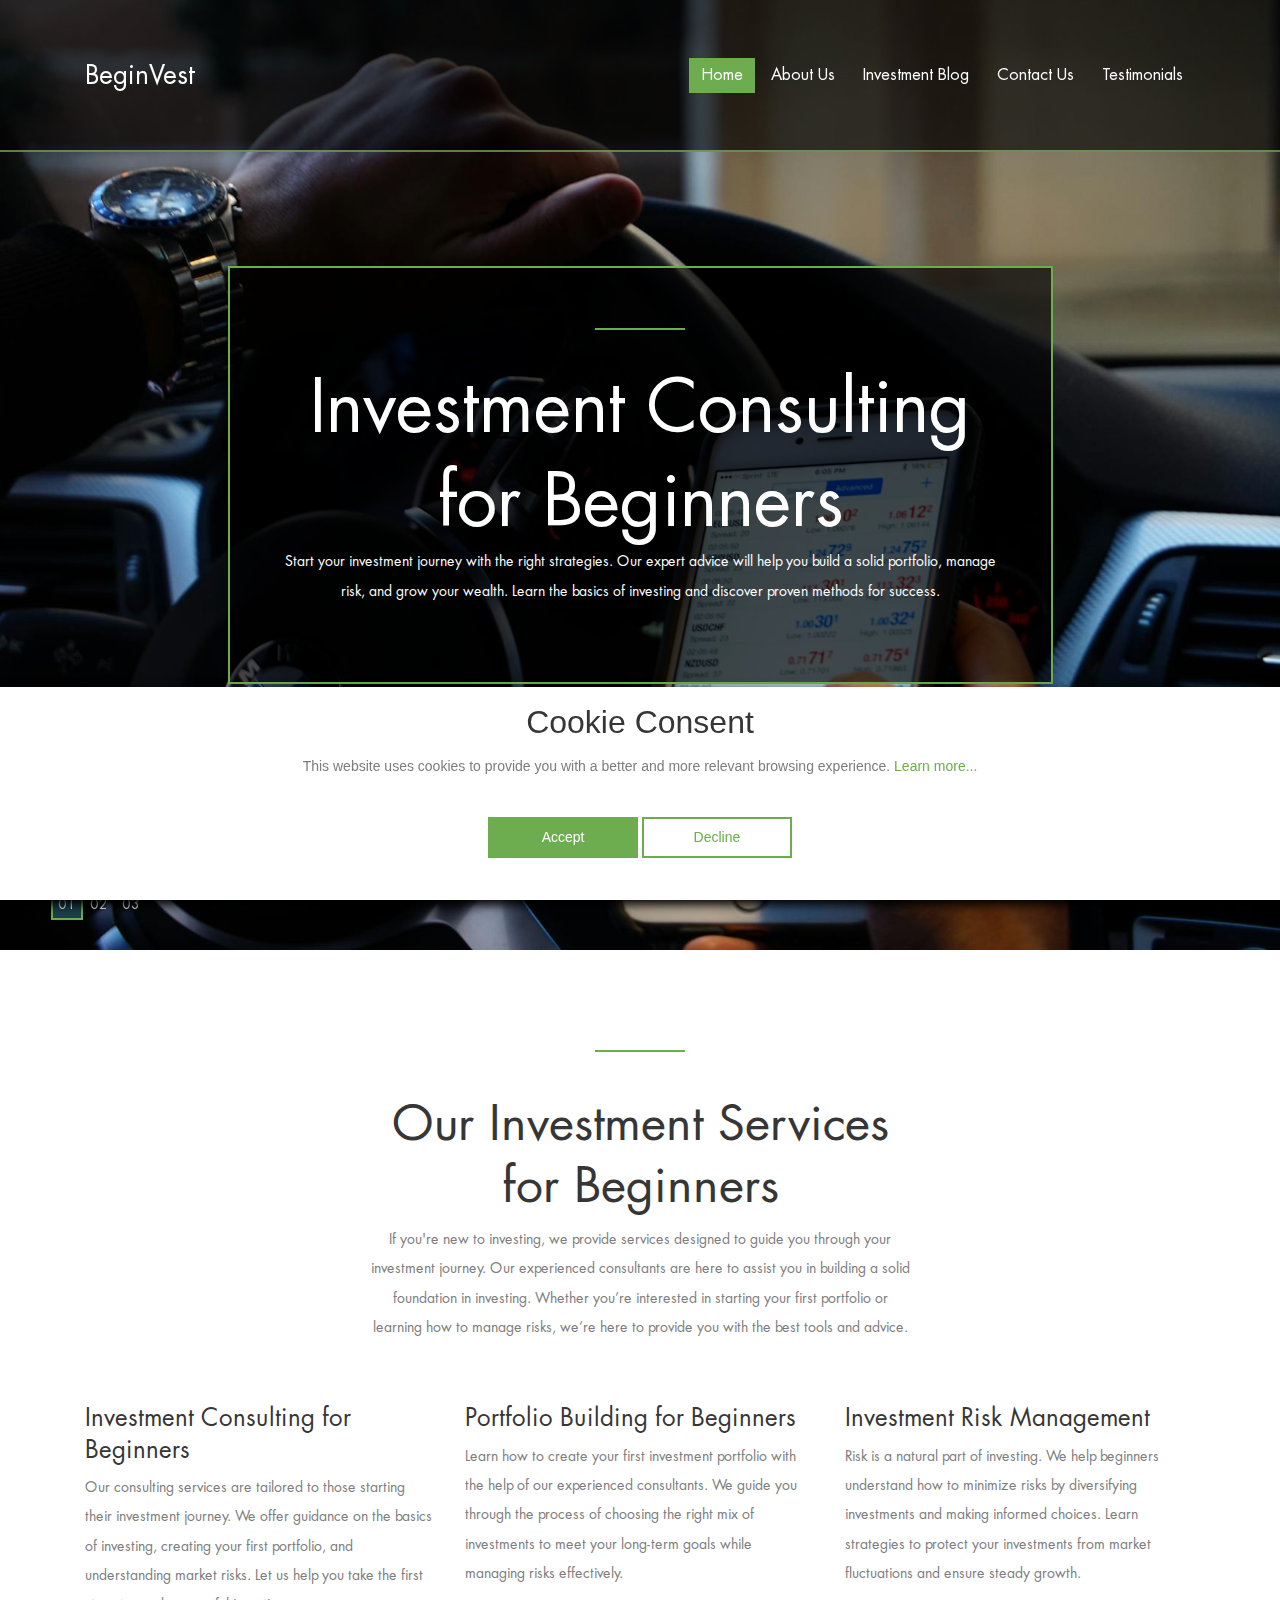
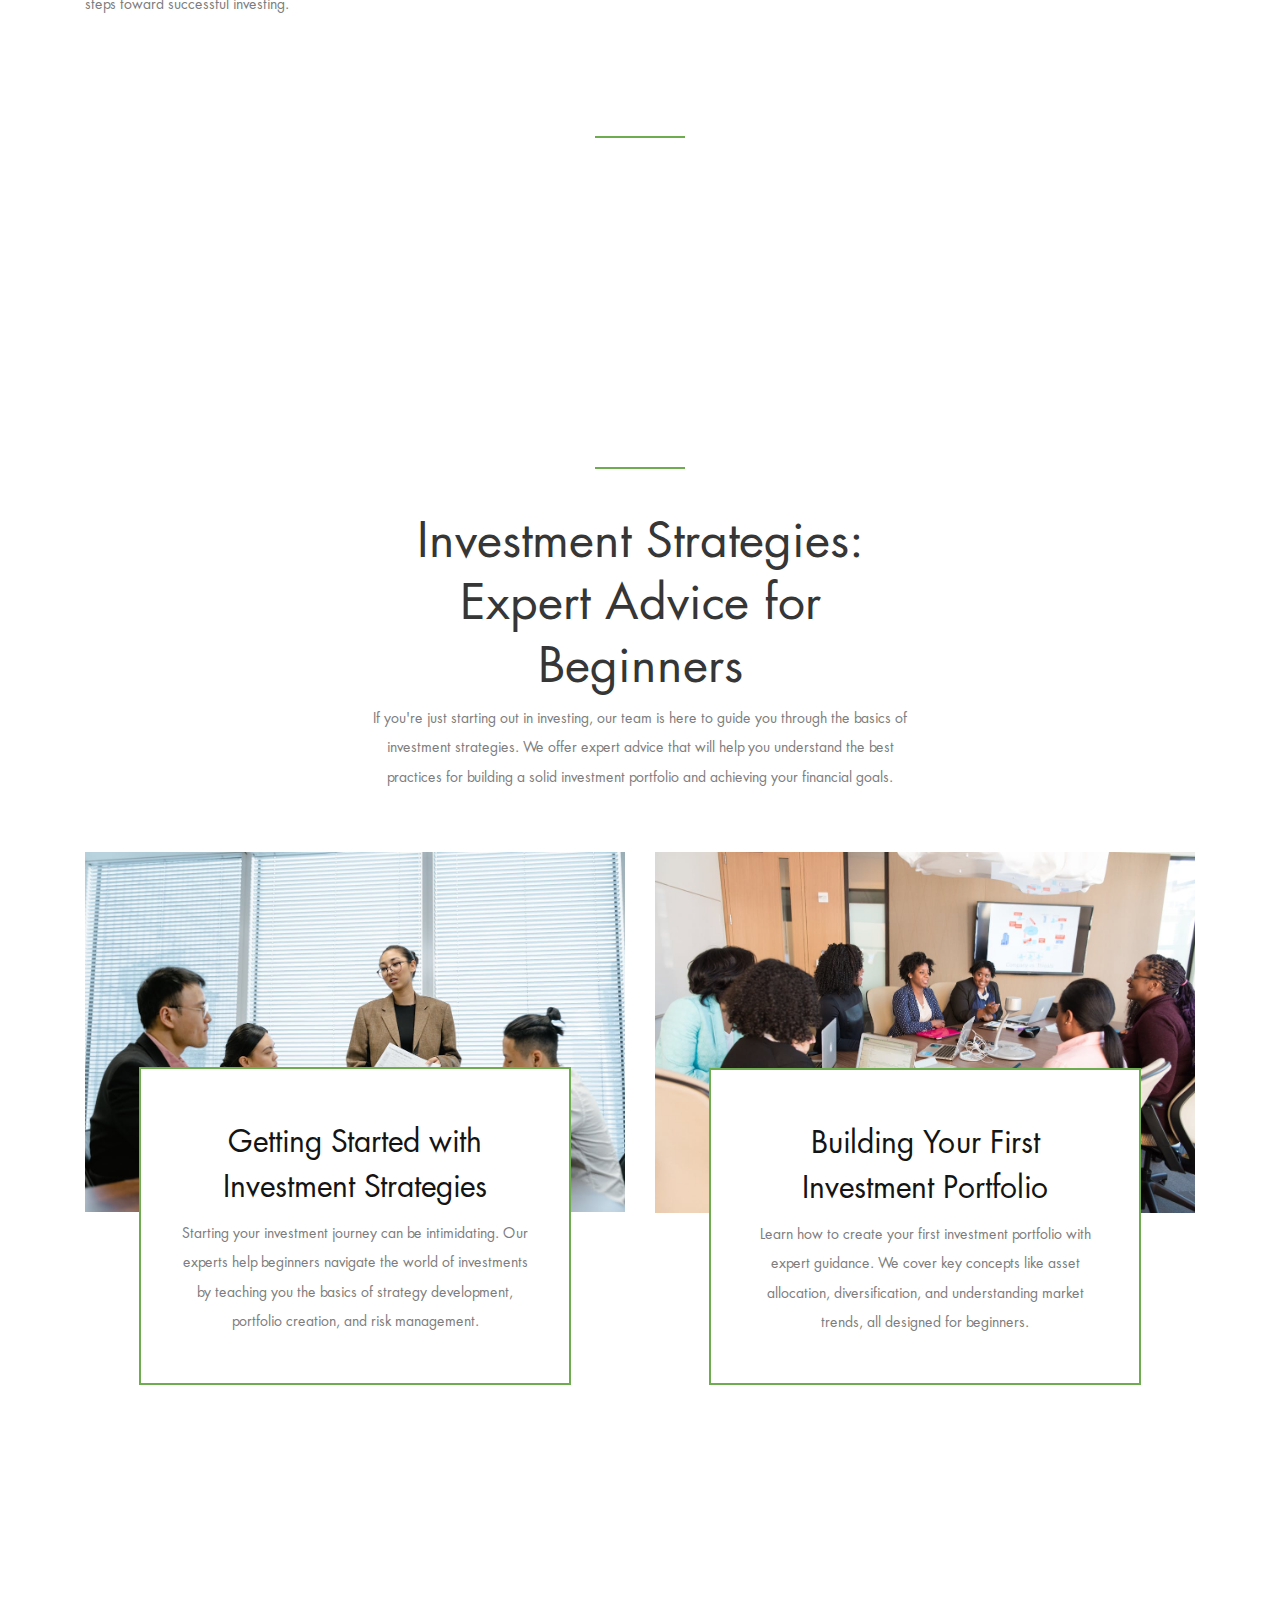
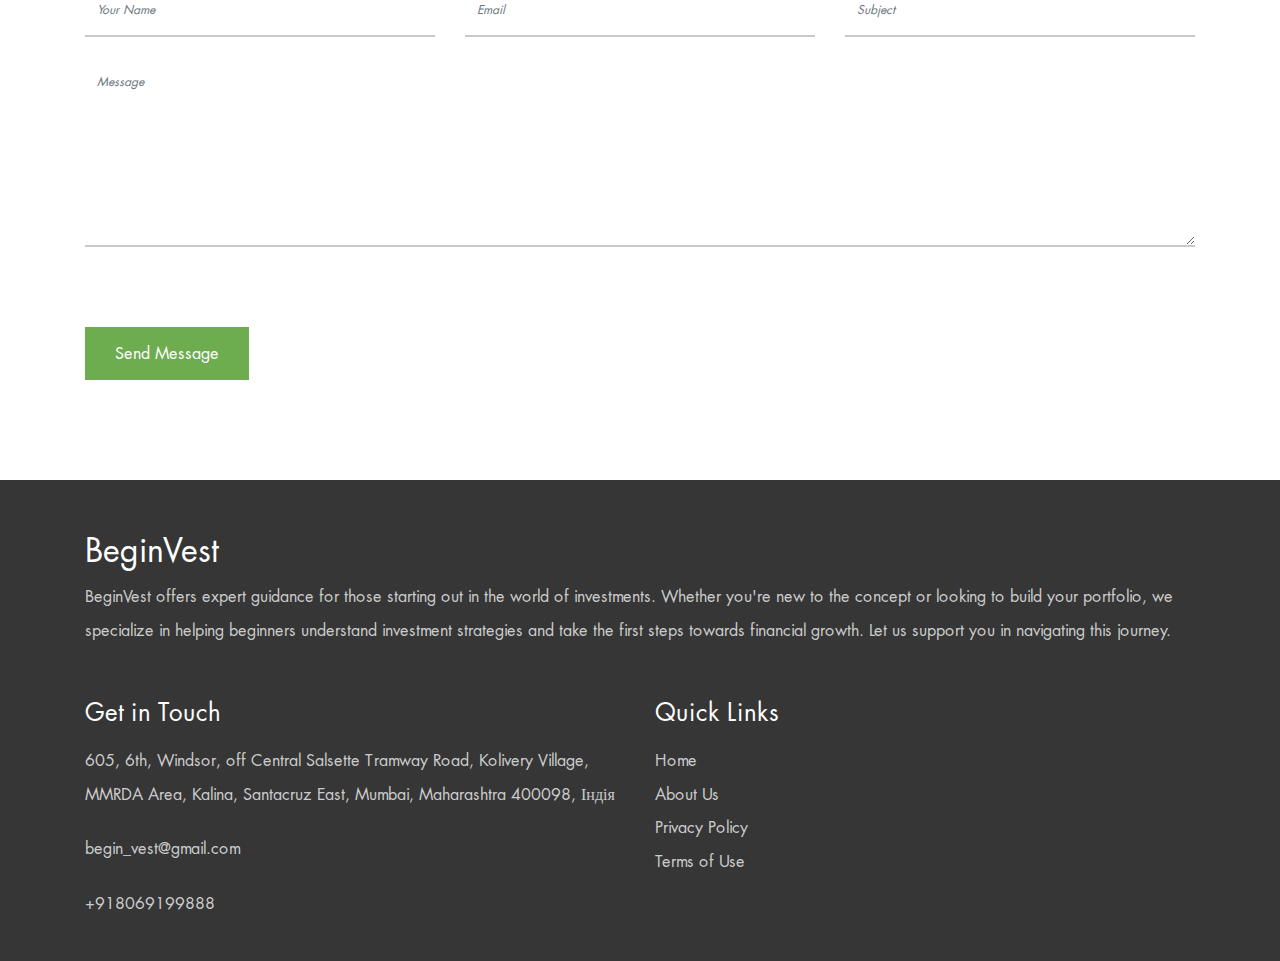
==== index.html @ 361419df "WIP" ====
<!DOCTYPE html>
<html lang="en">
    <head>
        <meta charset="UTF-8" />
        <meta name="description" content="" />
        <meta http-equiv="X-UA-Compatible" content="IE=edge" />
        <meta
            name="viewport"
            content="width=device-width, initial-scale=1, shrink-to-fit=no"
        />

        <!-- Title -->
        <title>BeginVest</title>

        <!-- Favicon -->
        <link rel="icon" href="img/core-img/favicon.ico" />

        <!-- Core Stylesheet -->
        <link rel="stylesheet" href="style.css" />
    </head>

    <body>
        <!-- Preloader -->
        <div class="preloader d-flex align-items-center justify-content-center">
            <div class="cssload-container">
                <div class="cssload-loading"><i></i><i></i><i></i><i></i></div>
            </div>
        </div>

        <!-- ##### Header Area Start ##### -->
        <header class="header-area">
            <!-- Navbar Area -->
            <div class="palatin-main-menu">
                <div class="classy-nav-container breakpoint-off">
                    <div class="container">
                        <!-- Menu -->
                        <nav
                            class="classy-navbar justify-content-between"
                            id="palatinNav"
                        >
                            <!-- Nav brand -->
                            <a href="index.html" class="nav-brand text-white"
                                >BeginVest</a
                            >

                            <!-- Navbar Toggler -->
                            <div class="classy-navbar-toggler">
                                <span class="navbarToggler"
                                    ><span></span><span></span><span></span
                                ></span>
                            </div>

                            <!-- Menu -->
                            <div class="classy-menu">
                                <!-- close btn -->
                                <div class="classycloseIcon">
                                    <div class="cross-wrap">
                                        <span class="top"></span
                                        ><span class="bottom"></span>
                                    </div>
                                </div>

                                <!-- Nav Start -->
                                <div class="classynav">
                                    <ul>
                                        <li class="active">
                                            <a href="index.html">Home</a>
                                        </li>
                                        <li>
                                            <a href="about-us.html">About Us</a>
                                        </li>
                                        <li>
                                            <a href="services.html"
                                                >Investment Blog</a
                                            >
                                        </li>
                                        <li>
                                            <a href="contact.html"
                                                >Contact Us</a
                                            >
                                        </li>
                                        <li>
                                            <a href="testimonials.html"
                                                >Testimonials</a
                                            >
                                        </li>
                                    </ul>
                                </div>
                                <!-- Nav End -->
                            </div>
                        </nav>
                    </div>
                </div>
            </div>
        </header>
        <!-- ##### Header Area End ##### -->

        <!-- ##### Hero Area Start ##### -->
        <section class="hero-area">
            <div class="hero-slides owl-carousel">
                <!-- Single Hero Slide -->
                <div
                    class="single-hero-slide d-flex align-items-center justify-content-center"
                >
                    <!-- Slide Img -->
                    <div
                        class="slide-img bg-img"
                        style="background-image: url(img/bg-img/bg-1.jpg)"
                    ></div>
                    <div class="container">
                        <div class="row justify-content-center">
                            <div class="col-12 col-lg-9">
                                <!-- Slide Content -->
                                <div
                                    class="hero-slides-content"
                                    data-animation="fadeInUp"
                                    data-delay="100ms"
                                >
                                    <div
                                        class="line"
                                        data-animation="fadeInUp"
                                        data-delay="300ms"
                                    ></div>
                                    <h2
                                        data-animation="fadeInUp"
                                        data-delay="500ms"
                                    >
                                        Investment Consulting for Beginners
                                    </h2>
                                    <p
                                        data-animation="fadeInUp"
                                        data-delay="700ms"
                                    >
                                        Start your investment journey with the
                                        right strategies. Our expert advice will
                                        help you build a solid portfolio, manage
                                        risk, and grow your wealth. Learn the
                                        basics of investing and discover proven
                                        methods for success.
                                    </p>
                                </div>
                            </div>
                        </div>
                    </div>
                </div>

                <!-- Single Hero Slide -->
                <div
                    class="single-hero-slide d-flex align-items-center justify-content-center"
                >
                    <!-- Slide Img -->
                    <div
                        class="slide-img bg-img"
                        style="background-image: url(img/bg-img/bg-2.jpg)"
                    ></div>
                    <div class="container">
                        <div class="row justify-content-center">
                            <div class="col-12 col-lg-9">
                                <!-- Slide Content -->
                                <div
                                    class="hero-slides-content"
                                    data-animation="fadeInUp"
                                    data-delay="100ms"
                                >
                                    <div
                                        class="line"
                                        data-animation="fadeInUp"
                                        data-delay="300ms"
                                    ></div>
                                    <h2
                                        data-animation="fadeInUp"
                                        data-delay="500ms"
                                    >
                                        Portfolio Building for Beginners
                                    </h2>
                                    <p
                                        data-animation="fadeInUp"
                                        data-delay="700ms"
                                    >
                                        Learn how to create your first
                                        investment portfolio with a focus on
                                        risk management and long-term growth. We
                                        guide you through the steps to balance
                                        your assets and make smart investment
                                        choices for a secure financial future.
                                    </p>
                                </div>
                            </div>
                        </div>
                    </div>
                </div>

                <!-- Single Hero Slide -->
                <div
                    class="single-hero-slide d-flex align-items-center justify-content-center"
                >
                    <!-- Slide Img -->
                    <div
                        class="slide-img bg-img"
                        style="background-image: url(img/bg-img/bg-3.jpg)"
                    ></div>
                    <div class="container">
                        <div class="row justify-content-center">
                            <div class="col-12 col-lg-9">
                                <!-- Slide Content -->
                                <div
                                    class="hero-slides-content"
                                    data-animation="fadeInUp"
                                    data-delay="100ms"
                                >
                                    <div
                                        class="line"
                                        data-animation="fadeInUp"
                                        data-delay="300ms"
                                    ></div>
                                    <h2
                                        data-animation="fadeInUp"
                                        data-delay="500ms"
                                    >
                                        Introduction to Risk Management in
                                        Investments
                                    </h2>
                                    <p
                                        data-animation="fadeInUp"
                                        data-delay="700ms"
                                    >
                                        Understanding and managing risk is
                                        crucial for any beginner investor. In
                                        this section, we explore the most
                                        effective ways to minimize risks and
                                        protect your portfolio from market
                                        volatility. Learn key strategies for
                                        making safe and informed investment
                                        decisions.
                                    </p>
                                </div>
                            </div>
                        </div>
                    </div>
                </div>
            </div>
        </section>
        <!-- ##### Hero Area End ##### -->

        <!-- ##### Services Area Start ##### -->
        <section class="services-area section-padding-100-0">
            <div class="container">
                <div class="row justify-content-center">
                    <div class="col-12 col-lg-6">
                        <div class="section-heading text-center">
                            <div class="line-"></div>
                            <h2>Our Investment Services for Beginners</h2>
                            <p>
                                If you're new to investing, we provide services
                                designed to guide you through your investment
                                journey. Our experienced consultants are here to
                                assist you in building a solid foundation in
                                investing. Whether you’re interested in starting
                                your first portfolio or learning how to manage
                                risks, we’re here to provide you with the best
                                tools and advice.
                            </p>
                        </div>
                    </div>
                </div>

                <div class="row justify-content-center">
                    <!-- Single Service Area -->
                    <div class="col-12 col-md-6 col-lg-4">
                        <div
                            class="single-services-area wow fadeInUp"
                            data-wow-delay="100ms"
                        >
                            <!-- Thumbnail -->
                            <div
                                class="bg-thumbnail bg-img"
                                style="
                                    background-image: url(img/bg-img/service-1.jpg);
                                "
                            ></div>
                            <!-- Service Text -->
                            <div class="services-text">
                                <div class="line"></div>
                                <h4>Investment Consulting for Beginners</h4>
                                <p>
                                    Our consulting services are tailored to
                                    those starting their investment journey. We
                                    offer guidance on the basics of investing,
                                    creating your first portfolio, and
                                    understanding market risks. Let us help you
                                    take the first steps toward successful
                                    investing.
                                </p>
                            </div>
                        </div>
                    </div>

                    <!-- Single Service Area -->
                    <div class="col-12 col-md-6 col-lg-4">
                        <div
                            class="single-services-area wow fadeInUp"
                            data-wow-delay="300ms"
                        >
                            <!-- Thumbnail -->
                            <div
                                class="bg-thumbnail bg-img"
                                style="
                                    background-image: url(img/bg-img/service-2.jpg);
                                "
                            ></div>
                            <!-- Service Text -->
                            <div class="services-text">
                                <div class="line"></div>
                                <h4>Portfolio Building for Beginners</h4>
                                <p>
                                    Learn how to create your first investment
                                    portfolio with the help of our experienced
                                    consultants. We guide you through the
                                    process of choosing the right mix of
                                    investments to meet your long-term goals
                                    while managing risks effectively.
                                </p>
                            </div>
                        </div>
                    </div>

                    <!-- Single Service Area -->
                    <div class="col-12 col-md-6 col-lg-4">
                        <div
                            class="single-services-area wow fadeInUp"
                            data-wow-delay="500ms"
                        >
                            <!-- Thumbnail -->
                            <div
                                class="bg-thumbnail bg-img"
                                style="
                                    background-image: url(img/bg-img/service-3.jpg);
                                "
                            ></div>
                            <!-- Service Text -->
                            <div class="services-text">
                                <div class="line"></div>
                                <h4>Investment Risk Management</h4>
                                <p>
                                    Risk is a natural part of investing. We help
                                    beginners understand how to minimize risks
                                    by diversifying investments and making
                                    informed choices. Learn strategies to
                                    protect your investments from market
                                    fluctuations and ensure steady growth.
                                </p>
                            </div>
                        </div>
                    </div>
                </div>
            </div>
        </section>
        <!-- ##### Services Area End ##### -->

        <!-- ##### Advisory Area Start ##### -->
        <section
            class="advisory-area section-padding-100 bg-img bg-fixed"
            style="background-image: url(img/bg-img/4.jpg)"
        >
            <div class="container">
                <div class="row justify-content-end">
                    <div class="col-12 col-lg-12">
                        <div
                            class="advisory-content text-center wow fadeInUp"
                            data-wow-delay="300ms"
                        >
                            <div class="section-heading text-center white">
                                <div class="line-"></div>
                                <h2>Your Trusted Investment Partner</h2>
                                <p>
                                    Starting in the world of investing can be
                                    overwhelming, but we are here to guide you
                                    every step of the way. Our team offers
                                    personalized advice to help you understand
                                    investment strategies, risk management, and
                                    portfolio building. We are committed to
                                    supporting your journey toward financial
                                    success with the right tools and resources.
                                </p>
                            </div>
                        </div>
                    </div>
                </div>
            </div>
        </section>
        <!-- ##### Advisory Area End ##### -->

        <!-- ##### Blog Area Start ##### -->
        <div class="blog-area section-padding-0-100">
            <div class="container">
                <div class="row justify-content-center">
                    <div class="col-12 col-lg-6">
                        <div class="section-heading text-center">
                            <div class="line-"></div>
                            <h2>
                                Investment Strategies: Expert Advice for
                                Beginners
                            </h2>
                            <p>
                                If you're just starting out in investing, our
                                team is here to guide you through the basics of
                                investment strategies. We offer expert advice
                                that will help you understand the best practices
                                for building a solid investment portfolio and
                                achieving your financial goals.
                            </p>
                        </div>
                    </div>
                </div>
                <div class="row">
                    <!-- ##### Single Blog Post ##### -->
                    <div
                        class="single-blog-post mb-100 wow fadeInUp col-md-6"
                        data-wow-delay="100ms"
                    >
                        <!-- Post Thumb -->
                        <div class="blog-post-thumb">
                            <img src="img/blog-img/legalization-1.jpg" alt="" />
                        </div>
                        <!-- Post Content -->
                        <div class="post-content">
                            <!-- Post Title -->
                            <a href="" class="post-title">
                                Getting Started with Investment Strategies
                            </a>
                            <p>
                                Starting your investment journey can be
                                intimidating. Our experts help beginners
                                navigate the world of investments by teaching
                                you the basics of strategy development,
                                portfolio creation, and risk management.
                            </p>
                        </div>
                    </div>

                    <!-- ##### Single Blog Post ##### -->
                    <div
                        class="single-blog-post mb-100 wow fadeInUp col-md-6"
                        data-wow-delay="300ms"
                    >
                        <!-- Post Thumb -->
                        <div class="blog-post-thumb">
                            <img src="img/blog-img/legalization-2.jpg" alt="" />
                        </div>
                        <!-- Post Content -->
                        <div class="post-content">
                            <a href="" class="post-title">
                                Building Your First Investment Portfolio
                            </a>
                            <p>
                                Learn how to create your first investment
                                portfolio with expert guidance. We cover key
                                concepts like asset allocation, diversification,
                                and understanding market trends, all designed
                                for beginners.
                            </p>
                        </div>
                    </div>
                </div>
            </div>
        </div>
        <!-- ##### Blog Area End ##### -->

        <!-- ##### Contact Form Area Start ##### -->
        <section class="contact-form-area mb-100">
            <div class="container">
                <div class="row">
                    <div class="col-12">
                        <!-- Contact Form -->
                        <form action="#" method="post">
                            <div class="row">
                                <div class="col-lg-4">
                                    <input
                                        type="text"
                                        class="form-control"
                                        name="text"
                                        placeholder="Your Name"
                                    />
                                </div>
                                <div class="col-lg-4">
                                    <input
                                        type="email"
                                        class="form-control"
                                        name="email"
                                        placeholder="Email"
                                        id="email"
                                    />
                                    <div id="result" style="color: red"></div>
                                </div>
                                <div class="col-lg-4">
                                    <input
                                        type="text"
                                        class="form-control"
                                        name="subject"
                                        placeholder="Subject"
                                    />
                                </div>
                                <div class="col-12">
                                    <textarea
                                        name="message"
                                        class="form-control"
                                        id="message"
                                        cols="30"
                                        rows="10"
                                        placeholder="Message"
                                    ></textarea>
                                </div>
                                <div class="col-12">
                                    <button
                                        type="submit"
                                        class="btn palatin-btn mt-50"
                                        id="submit"
                                        onclick="sendForm()"
                                    >
                                        Send Message
                                    </button>
                                </div>
                            </div>
                        </form>
                    </div>
                </div>
            </div>
        </section>
        <!-- ##### Contact Form Area End ##### -->

        <!-- ##### Footer Area Start ##### -->
        <footer class="footer-area">
            <div class="container">
                <div class="row">
                    <!-- Footer Widget Area -->
                    <div class="col-12 col-lg-12">
                        <div class="footer-widget-area mt-50">
                            <a href="index.html" class="nav-brand text-white">
                                <h2 class="text-white">BeginVest</h2>
                            </a>
                            <p>
                                BeginVest offers expert guidance for those
                                starting out in the world of investments.
                                Whether you're new to the concept or looking to
                                build your portfolio, we specialize in helping
                                beginners understand investment strategies and
                                take the first steps towards financial growth.
                                Let us support you in navigating this journey.
                            </p>
                        </div>
                    </div>

                    <!-- Footer Widget Area -->
                    <div class="col-12 col-md-6 col-lg-6">
                        <div class="footer-widget-area mt-50">
                            <h4 class="text-white mb-3">Get in Touch</h4>
                            <a href="" class="text-white">
                                <p>
                                    605, 6th, Windsor, off Central Salsette
                                    Tramway Road, Kolivery Village, MMRDA Area,
                                    Kalina, Santacruz East, Mumbai, Maharashtra
                                    400098, Індія
                                </p>
                            </a>
                            <br />
                            <a href="" class="text-white">
                                <p>begin_vest@gmail.com</p>
                            </a>
                            <br />
                            <a href="" class="text-white">
                                <p>+918069199888</p>
                            </a>
                        </div>
                    </div>
                    <div class="col-12 col-md-6 col-lg-6">
                        <div class="footer-widget-area mt-50">
                            <h4 class="text-white mb-3">Quick Links</h4>
                            <a href="index.html" class="text-white">
                                <p>Home</p>
                            </a>
                            <a href="about-us.html" class="text-white">
                                <p>About Us</p>
                            </a>
                            <a href="privacy-policy.html" class="text-white">
                                <p>Privacy Policy</p>
                            </a>
                            <a href="terms-of-use.html" class="text-white">
                                <p>Terms of Use</p>
                            </a>
                        </div>
                    </div>
                </div>
            </div>
        </footer>
        <!-- ##### Footer Area End ##### -->

        <!-- Cookie banner -->
        <div class="cookie-wrapper show">
            <div>
                <i class="bx bx-cookie"></i>
                <h2 style="text-align: center">Cookie Consent</h2>
            </div>

            <div class="data">
                <p>
                    This website uses cookies to provide you with a better and
                    more relevant browsing experience.
                    <a href="#">Learn more...</a>
                </p>
            </div>

            <div class="buttons">
                <button class="cookie-button" id="acceptBtn">Accept</button>
                <button class="cookie-button" id="declineBtn">Decline</button>
            </div>
        </div>
        <!-- End Cookie banner -->

        <!-- ##### All Javascript Script ##### -->
        <!-- jQuery-2.2.4 js -->
        <script src="https://code.jquery.com/jquery-3.4.1.min.js"></script>
        <!-- Popper js -->
        <script src="js/bootstrap/popper.min.js"></script>
        <!-- Bootstrap js -->
        <script src="js/bootstrap/bootstrap.min.js"></script>
        <!-- All Plugins js -->
        <script src="js/plugins/plugins.js"></script>
        <!-- Active js -->
        <script src="js/active.js"></script>

        <script src="js/contact-form.js"></script>
        <script src="js/cookiebanner.js"></script>
    </body>
</html>
---- style.css ----
/* :: 1.0 Import Fonts */
@import url(css/bootstrap.min.css);
@import url(css/classy-nav.css);
@import url(css/owl.carousel.min.css);
@import url(css/animate.css);
@import url(css/magnific-popup.css);
@import url(css/font-awesome.min.css);
@import url(css/nice-select.css);
@import url(css/travel-icon.css);
@font-face {
    font-family: "FuturaLT-Book";
    src: url("fonts/FuturaLT-Book.eot?#iefix") format("embedded-opentype"),
        url("fonts/FuturaLT-Book.woff") format("woff"),
        url("fonts/FuturaLT-Book.ttf") format("truetype"),
        url("fonts/FuturaLT-Book.svg#FuturaLT-Book") format("svg");
    font-weight: normal;
    font-style: normal;
}
/* :: 2.0 Import All CSS */
/* :: 3.0 Base CSS */
* {
    margin: 0;
    padding: 0;
}

body {
    font-family: "FuturaLT-Book";
    font-size: 14px;
}

h1,
h2,
h3,
h4,
h5,
h6 {
    color: #363636;
    line-height: 1.3;
    font-weight: 400;
}

p {
    color: #7d7d7d;
    font-size: 14px;
    line-height: 2.1;
    font-weight: 400;
}

a,
a:hover,
a:focus {
    -webkit-transition-duration: 500ms;
    transition-duration: 500ms;
    text-decoration: none;
    outline: 0 solid transparent;
    color: #141414;
    font-weight: 400;
    font-size: 14px;
}

ul,
ol {
    margin: 0;
}
ul li,
ol li {
    list-style: none;
}

img {
    height: auto;
    max-width: 100%;
}

/* :: 3.1.0 Spacing */
.mt-15 {
    margin-top: 15px !important;
}

.mt-30 {
    margin-top: 30px !important;
}

.mt-50 {
    margin-top: 50px !important;
}

.mt-70 {
    margin-top: 70px !important;
}

.mt-100 {
    margin-top: 100px !important;
}

.mb-15 {
    margin-bottom: 15px !important;
}

.mb-30 {
    margin-bottom: 30px !important;
}

.mb-50 {
    margin-bottom: 50px !important;
}

.mb-70 {
    margin-bottom: 70px !important;
}

.mb-100 {
    margin-bottom: 100px !important;
}

.ml-15 {
    margin-left: 15px !important;
}

.ml-30 {
    margin-left: 30px !important;
}

.ml-50 {
    margin-left: 50px !important;
}

.mr-15 {
    margin-right: 15px !important;
}

.mr-30 {
    margin-right: 30px !important;
}

.mr-50 {
    margin-right: 50px !important;
}

/* :: 3.2.0 Height */
.height-400 {
    height: 400px !important;
}

.height-500 {
    height: 500px !important;
}

.height-600 {
    height: 600px !important;
}

.height-700 {
    height: 700px !important;
}

.height-800 {
    height: 800px !important;
}

/* :: 3.3.0 Section Padding */
.section-padding-100 {
    padding-top: 100px;
    padding-bottom: 100px;
}

.section-padding-100-0 {
    padding-top: 100px;
    padding-bottom: 0;
}

.section-padding-0-100 {
    padding-top: 0;
    padding-bottom: 100px;
}

.section-padding-100-70 {
    padding-top: 100px;
    padding-bottom: 70px;
}

/* :: 3.4.0 Section Heading */
.section-heading {
    position: relative;
    z-index: 1;
    margin-bottom: 60px;
}
.section-heading .line- {
    width: 90px;
    height: 2px;
    background-color: #6dac4fff;
    display: block;
    margin-bottom: 40px;
}
.section-heading h2 {
    font-size: 48px;
    color: #363636;
}
@media only screen and (min-width: 992px) and (max-width: 1199px) {
    .section-heading h2 {
        font-size: 40px;
    }
}
@media only screen and (min-width: 768px) and (max-width: 991px) {
    .section-heading h2 {
        font-size: 36px;
    }
}
@media only screen and (max-width: 767px) {
    .section-heading h2 {
        font-size: 24px;
    }
}
.section-heading p {
    margin-bottom: 0;
}
.section-heading.text-center .line- {
    margin: 0 auto 40px;
}
.section-heading.white h2,
.section-heading.white p {
    color: #ffffff;
}

/* :: 3.5.0 Preloader CSS */
.preloader {
    background-color: #ffffff;
    width: 100%;
    height: 100%;
    position: fixed;
    top: 0;
    left: 0;
    right: 0;
    z-index: 9999;
}
.preloader .cssload-container {
    display: block;
    width: 97px;
}
.preloader .cssload-loading i {
    width: 19px;
    height: 19px;
    display: inline-block;
    border-radius: 50%;
    background: #6dac4fff;
}
.preloader .cssload-loading i:first-child {
    opacity: 0;
    animation: cssload-loading-ani2 0.58s linear infinite;
    -o-animation: cssload-loading-ani2 0.58s linear infinite;
    -ms-animation: cssload-loading-ani2 0.58s linear infinite;
    -webkit-animation: cssload-loading-ani2 0.58s linear infinite;
    -moz-animation: cssload-loading-ani2 0.58s linear infinite;
    transform: translate(-19px);
    -o-transform: translate(-19px);
    -ms-transform: translate(-19px);
    -webkit-transform: translate(-19px);
    -moz-transform: translate(-19px);
}
.preloader .cssload-loading i:nth-child(2),
.preloader .cssload-loading i:nth-child(3) {
    animation: cssload-loading-ani3 0.58s linear infinite;
    -o-animation: cssload-loading-ani3 0.58s linear infinite;
    -ms-animation: cssload-loading-ani3 0.58s linear infinite;
    -webkit-animation: cssload-loading-ani3 0.58s linear infinite;
    -moz-animation: cssload-loading-ani3 0.58s linear infinite;
}
.preloader .cssload-loading i:last-child {
    animation: cssload-loading-ani1 0.58s linear infinite;
    -o-animation: cssload-loading-ani1 0.58s linear infinite;
    -ms-animation: cssload-loading-ani1 0.58s linear infinite;
    -webkit-animation: cssload-loading-ani1 0.58s linear infinite;
    -moz-animation: cssload-loading-ani1 0.58s linear infinite;
}
@keyframes cssload-loading-ani1 {
    100% {
        transform: translate(39px);
        opacity: 0;
    }
}
@-o-keyframes cssload-loading-ani1 {
    100% {
        -o-transform: translate(39px);
        opacity: 0;
    }
}
@-ms-keyframes cssload-loading-ani1 {
    100% {
        -ms-transform: translate(39px);
        opacity: 0;
    }
}
@-webkit-keyframes cssload-loading-ani1 {
    100% {
        -webkit-transform: translate(39px);
        opacity: 0;
    }
}
@-moz-keyframes cssload-loading-ani1 {
    100% {
        -moz-transform: translate(39px);
        opacity: 0;
    }
}
@keyframes cssload-loading-ani2 {
    100% {
        transform: translate(19px);
        opacity: 1;
    }
}
@-o-keyframes cssload-loading-ani2 {
    100% {
        -o-transform: translate(19px);
        opacity: 1;
    }
}
@-ms-keyframes cssload-loading-ani2 {
    100% {
        -ms-transform: translate(19px);
        opacity: 1;
    }
}
@-webkit-keyframes cssload-loading-ani2 {
    100% {
        -webkit-transform: translate(19px);
        opacity: 1;
    }
}
@-moz-keyframes cssload-loading-ani2 {
    100% {
        -moz-transform: translate(19px);
        opacity: 1;
    }
}
@keyframes cssload-loading-ani3 {
    100% {
        transform: translate(19px);
    }
}
@-o-keyframes cssload-loading-ani3 {
    100% {
        -o-transform: translate(19px);
    }
}
@-ms-keyframes cssload-loading-ani3 {
    100% {
        -ms-transform: translate(19px);
    }
}
@-webkit-keyframes cssload-loading-ani3 {
    100% {
        -webkit-transform: translate(19px);
    }
}
@-moz-keyframes cssload-loading-ani3 {
    100% {
        -moz-transform: translate(19px);
    }
}
/* :: 3.6.0 Miscellaneous */
.bg-img {
    background-position: center center;
    background-size: cover;
    background-repeat: no-repeat;
}

.bg-white {
    background-color: #ffffff !important;
}

.bg-dark {
    background-color: #000000 !important;
}

.bg-transparent {
    background-color: transparent !important;
}

.font-bold {
    font-weight: 700;
}

.font-light {
    font-weight: 300;
}

.bg-overlay {
    position: relative;
    z-index: 2;
    background-position: center center;
    background-size: cover;
}
.bg-overlay::after {
    background-color: rgba(0, 0, 0, 0.63);
    position: absolute;
    z-index: -1;
    top: 0;
    left: 0;
    width: 100%;
    height: 100%;
    content: "";
}

.bg-fixed {
    background-attachment: fixed !important;
}

/* :: 3.7.0 ScrollUp */
#scrollUp {
    background-color: #6dac4fff;
    border-radius: 0;
    bottom: 50px;
    box-shadow: 0 2px 6px 0 rgba(0, 0, 0, 0.3);
    color: #ffffff;
    font-size: 24px;
    height: 40px;
    line-height: 40px;
    right: 50px;
    text-align: center;
    width: 40px;
    -webkit-transition-duration: 500ms;
    transition-duration: 500ms;
}
#scrollUp:hover,
#scrollUp:focus {
    background-color: #363636;
}

/* :: 3.8.0 Palatin Button */
.palatin-btn {
    background-color: #6dac4fff;
    -webkit-transition-duration: 500ms;
    transition-duration: 500ms;
    position: relative;
    z-index: 1;
    display: inline-block;
    min-width: 123px;
    height: 53px;
    color: #ffffff;
    border: none;
    border-radius: 0;
    padding: 0 30px;
    font-size: 16px;
    line-height: 53px;
    text-transform: capitalize;
}
.palatin-btn:hover,
.palatin-btn:focus {
    font-size: 16px;
    background-color: #363636;
    color: #ffffff;
}
.palatin-btn.btn-2 {
    background-color: #363636;
    color: #ffffff;
}
.palatin-btn.btn-2:hover,
.palatin-btn.btn-2:focus {
    font-size: 16px;
    background-color: #6dac4fff;
    color: #ffffff;
}
.palatin-btn.btn-3 {
    background-color: #ffffff;
    color: #6dac4fff;
    border: 2px solid #6dac4fff;
    height: 49px;
    line-height: 48px;
}
.palatin-btn.btn-3:hover,
.palatin-btn.btn-3:focus {
    font-size: 16px;
    background-color: #6dac4fff;
    color: #ffffff;
}

/* :: 4.0 Header Area CSS */
.header-area {
    position: absolute;
    z-index: 100;
    width: 100%;
    top: 0;
    left: 0;
    z-index: 1000;
}
.header-area .palatin-main-menu {
    position: relative;
    width: 100%;
    background-color: rgba(0, 0, 0, 0.63);
    border-bottom: 2px solid rgb(138 203 112 / 63%);
}
.header-area .palatin-main-menu .classy-nav-container {
    background-color: transparent;
}
.header-area .palatin-main-menu .classy-navbar {
    -webkit-transition-duration: 300ms;
    transition-duration: 300ms;
    background-color: transparent;
    height: 150px;
    padding: 0;
}
@media only screen and (max-width: 767px) {
    .header-area .palatin-main-menu .classy-navbar {
        height: 70px;
    }
}
@media only screen and (min-width: 992px) and (max-width: 1199px) {
    .header-area .palatin-main-menu .classy-navbar .nav-brand {
        max-width: 140px;
    }
}
@media only screen and (max-width: 767px) {
    .header-area .palatin-main-menu .classy-navbar .nav-brand {
        max-width: 140px;
    }
}
.header-area .palatin-main-menu .classy-navbar .classynav ul li a {
    text-transform: capitalize;
    color: #ffffff;
    font-size: 16px;
    background-color: transparent;
}
.header-area .palatin-main-menu .classy-navbar .classynav ul li a:hover,
.header-area .palatin-main-menu .classy-navbar .classynav ul li a:focus {
    color: #ffffff;
    background-color: #6dac4fff;
}
@media only screen and (min-width: 992px) and (max-width: 1199px) {
    .header-area .palatin-main-menu .classy-navbar .classynav ul li a {
        font-size: 14px;
    }
}
@media only screen and (min-width: 768px) and (max-width: 991px) {
    .header-area .palatin-main-menu .classy-navbar .classynav ul li a {
        background-color: #6dac4fff;
    }
}
@media only screen and (max-width: 767px) {
    .header-area .palatin-main-menu .classy-navbar .classynav ul li a {
        background-color: #6dac4fff;
    }
}
.header-area .palatin-main-menu .classy-navbar .classynav ul li.active a {
    color: #ffffff;
    background-color: #6dac4fff;
}
.header-area
    .palatin-main-menu
    .classy-navbar
    .classynav
    ul
    li.megamenu-item
    > a::after,
.header-area
    .palatin-main-menu
    .classy-navbar
    .classynav
    ul
    li.has-down
    > a::after {
    color: #ffffff;
}
.header-area .palatin-main-menu .classy-navbar .classynav ul li ul li a {
    color: #363636;
}
@media only screen and (min-width: 992px) and (max-width: 1199px) {
    .header-area .palatin-main-menu .classy-navbar .classynav ul li ul li a {
        padding: 0 20px;
    }
}
@media only screen and (min-width: 768px) and (max-width: 991px) {
    .header-area .palatin-main-menu .classy-navbar .classynav ul li ul li a {
        color: #ffffff;
    }
}
@media only screen and (max-width: 767px) {
    .header-area .palatin-main-menu .classy-navbar .classynav ul li ul li a {
        color: #ffffff;
    }
}
.header-area .palatin-main-menu .classy-navbar .menu-btn {
    margin-left: 100px;
}
@media only screen and (min-width: 992px) and (max-width: 1199px) {
    .header-area .palatin-main-menu .classy-navbar .menu-btn {
        margin-left: 30px;
    }
}
@media only screen and (min-width: 768px) and (max-width: 991px) {
    .header-area .palatin-main-menu .classy-navbar .menu-btn {
        margin-left: 30px;
        border: 2px solid #ffffff;
        margin-top: 30px;
        display: inline-block;
    }
}
@media only screen and (max-width: 767px) {
    .header-area .palatin-main-menu .classy-navbar .menu-btn {
        margin-left: 30px;
        border: 2px solid #ffffff;
        margin-top: 30px;
        display: inline-block;
    }
}
.header-area .palatin-main-menu .classy-navbar .menu-btn a {
    color: #ffffff;
    font-size: 16px;
}
.header-area .is-sticky .palatin-main-menu {
    position: fixed;
    width: 100%;
    top: 0;
    left: 0;
    z-index: 9999;
    background-color: #000;
    box-shadow: 0 5px 50px 15px rgba(0, 0, 0, 0.2);
}
.header-area .is-sticky .palatin-main-menu .classy-navbar {
    height: 90px;
}
@media only screen and (max-width: 767px) {
    .header-area .is-sticky .palatin-main-menu .classy-navbar {
        height: 70px;
    }
}

@media only screen and (min-width: 768px) and (max-width: 991px) {
    .breakpoint-on .classy-navbar .classy-menu {
        background-color: #6dac4fff;
    }
}
@media only screen and (max-width: 767px) {
    .breakpoint-on .classy-navbar .classy-menu {
        background-color: #6dac4fff;
    }
}

@media only screen and (min-width: 768px) and (max-width: 991px) {
    .classynav ul li .megamenu .single-mega.cn-col-4 {
        padding: 0;
    }
}
@media only screen and (max-width: 767px) {
    .classynav ul li .megamenu .single-mega.cn-col-4 {
        padding: 0;
    }
}

.classycloseIcon .cross-wrap span {
    background: #ffffff;
}

/* :: 5.0 Hero Area CSS */
.hero-slides {
    position: relative;
    z-index: 1;
}
.hero-slides .owl-dots {
    display: -webkit-box;
    display: -ms-flexbox;
    display: flex;
    position: absolute;
    bottom: 30px;
    left: 4%;
}
@media only screen and (min-width: 992px) and (max-width: 1199px) {
    .hero-slides .owl-dots {
        left: 1%;
    }
}
@media only screen and (min-width: 768px) and (max-width: 991px) {
    .hero-slides .owl-dots {
        left: 5px;
        -webkit-box-orient: horizontal;
        -webkit-box-direction: reverse;
        -ms-flex-direction: column;
        flex-direction: column;
    }
}
@media only screen and (max-width: 767px) {
    .hero-slides .owl-dots {
        bottom: 100px;
    }
}
.hero-slides .owl-dots .owl-dot {
    -webkit-transition-duration: 300ms;
    transition-duration: 300ms;
    border: 2px solid transparent;
    background-color: transparent;
    display: block;
    padding: 3px 5px;
    color: #ffffff;
    font-size: 14px;
}
.hero-slides .owl-dots .owl-dot.active,
.hero-slides .owl-dots .owl-dot:hover,
.hero-slides .owl-dots .owl-dot:focus {
    color: #ffffff;
    background-color: #1b3f4c;
    border: 2px solid #6dac4fff;
    box-shadow: none;
}

.single-hero-slide {
    width: 100%;
    height: 950px;
    position: relative;
    z-index: 1;
    overflow: hidden;
}
@media only screen and (min-width: 992px) and (max-width: 1199px) {
    .single-hero-slide {
        height: 800px;
    }
}
@media only screen and (min-width: 768px) and (max-width: 991px) {
    .single-hero-slide {
        height: 750px;
    }
}
@media only screen and (max-width: 767px) {
    .single-hero-slide {
        height: 750px;
    }
}
.single-hero-slide .slide-img {
    position: absolute;
    width: 100%;
    height: 100%;
    z-index: -10;
    left: 0;
    right: 0;
    top: 0;
    bottom: 0;
}
.single-hero-slide .hero-slides-content {
    display: inline-block;
    padding: 60px 50px;
    background-color: rgba(0, 0, 0, 0.63);
    border: 2px solid #6dac4fff;
    text-align: center;
}
@media only screen and (min-width: 992px) and (max-width: 1199px) {
    .single-hero-slide .hero-slides-content {
        padding: 40px 20px;
    }
}
@media only screen and (min-width: 768px) and (max-width: 991px) {
    .single-hero-slide .hero-slides-content {
        padding: 30px 20px;
    }
}
@media only screen and (max-width: 767px) {
    .single-hero-slide .hero-slides-content {
        padding: 20px;
    }
}
.single-hero-slide .hero-slides-content .line {
    width: 90px;
    height: 2px;
    background-color: #6dac4fff;
    margin: 0 auto 30px;
}
.single-hero-slide .hero-slides-content h2 {
    position: relative;
    z-index: 1;
    font-size: 72px;
    color: #ffffff;
    margin-bottom: 0;
    display: inline-block;
}
@media only screen and (min-width: 992px) and (max-width: 1199px) {
    .single-hero-slide .hero-slides-content h2 {
        font-size: 48px;
    }
}
@media only screen and (min-width: 768px) and (max-width: 991px) {
    .single-hero-slide .hero-slides-content h2 {
        font-size: 36px;
    }
}
@media only screen and (max-width: 767px) {
    .single-hero-slide .hero-slides-content h2 {
        font-size: 30px;
    }
}
.single-hero-slide .hero-slides-content p {
    font-size: 14px;
    color: #ffffff;
}

.hero-slides .owl-item.active .single-hero-slide .slide-img {
    -webkit-animation: slide 20s linear infinite;
    animation: slide 20s linear infinite;
}

@-webkit-keyframes slide {
    0% {
        -webkit-transform: scale(1);
        transform: scale(1);
    }
    50% {
        -webkit-transform: scale(1.2);
        transform: scale(1.2);
    }
    100% {
        -webkit-transform: scale(1);
        transform: scale(1);
    }
}
@keyframes slide {
    0% {
        -webkit-transform: scale(1);
        transform: scale(1);
    }
    50% {
        -webkit-transform: scale(1.2);
        transform: scale(1.2);
    }
    100% {
        -webkit-transform: scale(1);
        transform: scale(1);
    }
}
/* :: 6.0 Book Now Area CSS */
.book-now-area {
    position: relative;
    z-index: 100;
    margin-bottom: 15px;
}

.book-now-form {
    position: relative;
    z-index: 1;
    top: -87px;
}
.book-now-form form {
    display: -webkit-box;
    display: -ms-flexbox;
    display: flex;
    -webkit-box-align: center;
    -ms-flex-align: center;
    -ms-grid-row-align: center;
    align-items: center;
    -ms-flex-wrap: wrap;
    flex-wrap: wrap;
    width: 100%;
}
.book-now-form form .form-group,
.book-now-form form button {
    display: -webkit-box;
    display: -ms-flexbox;
    display: flex;
    -webkit-box-align: center;
    -ms-flex-align: center;
    -ms-grid-row-align: center;
    align-items: center;
    -webkit-box-pack: center;
    -ms-flex-pack: center;
    justify-content: center;
    -webkit-box-orient: horizontal;
    -webkit-box-direction: reverse;
    -ms-flex-direction: column;
    flex-direction: column;
    -webkit-box-flex: 0;
    -ms-flex: 0 0 20%;
    flex: 0 0 20%;
    max-width: 20%;
    width: 20%;
    height: 174px;
    background-color: #363636;
    border-left: 2px solid #6dac4fff;
    border-top: 2px solid #6dac4fff;
    border-bottom: 2px solid #6dac4fff;
    margin-bottom: 0;
    padding: 0 30px;
}
@media only screen and (min-width: 768px) and (max-width: 991px) {
    .book-now-form form .form-group,
    .book-now-form form button {
        padding: 0 20px;
    }
}
@media only screen and (max-width: 767px) {
    .book-now-form form .form-group,
    .book-now-form form button {
        -webkit-box-flex: 0;
        -ms-flex: 0 0 100%;
        flex: 0 0 100%;
        max-width: 100%;
        width: 100%;
        height: 100px;
        border-bottom: 0 solid transparent;
        border-right: 2px solid #6dac4fff;
    }
}
.book-now-form form .form-group label {
    color: #6dac4fff;
    display: block;
    font-size: 14px;
    width: 100%;
}
.book-now-form form button {
    border-right: 2px solid #6dac4fff;
    font-size: 16px;
    background-color: #6dac4fff;
    text-transform: uppercase;
    color: #ffffff;
    cursor: pointer;
    -webkit-transition-duration: 300ms;
    transition-duration: 300ms;
    padding: 0;
}
.book-now-form form button:hover,
.book-now-form form button:focus {
    outline: none;
    background-color: #363636;
}
.book-now-form form .form-control:focus {
    box-shadow: none;
}
.book-now-form .nice-select {
    background-color: transparent;
    border-radius: 0;
    border: none;
    font-size: 14px;
    height: auto;
    line-height: 1;
    padding-left: 0;
    padding-right: 30px;
    padding-top: 0;
    padding-bottom: 0;
    width: 100%;
    color: #ffffff;
}
.book-now-form .nice-select::after {
    border-bottom: 1px solid #ffffff;
    border-right: 1px solid #ffffff;
    height: 10px;
    margin-top: -4px;
    width: 10px;
}
.book-now-form .nice-select .list {
    background-color: #ffffff;
    border-radius: 0;
    margin-top: 2px;
    box-shadow: 0 2px 15px 0 rgba(0, 0, 0, 0.15);
    width: 100%;
}
.book-now-form .nice-select .current {
    font-size: 24px;
    line-height: 1;
}
@media only screen and (min-width: 992px) and (max-width: 1199px) {
    .book-now-form .nice-select .current {
        font-size: 18px;
    }
}
@media only screen and (min-width: 768px) and (max-width: 991px) {
    .book-now-form .nice-select .current {
        font-size: 14px;
    }
}
@media only screen and (max-width: 767px) {
    .book-now-form .nice-select .current {
        font-size: 18px;
    }
}
.book-now-form .nice-select .option {
    font-size: 20px;
    color: #363636;
    width: 100%;
}
@media only screen and (min-width: 992px) and (max-width: 1199px) {
    .book-now-form .nice-select .option {
        font-size: 16px;
    }
}
@media only screen and (min-width: 768px) and (max-width: 991px) {
    .book-now-form .nice-select .option {
        font-size: 13px;
    }
}
@media only screen and (max-width: 767px) {
    .book-now-form .nice-select .option {
        font-size: 16px;
    }
}

/* :: 7.0 About Us Area CSS */
.about-thumbnail {
    position: relative;
    z-index: 1;
}
.about-thumbnail.homepage .first-img {
    position: relative;
    width: 50%;
    margin-left: auto;
    box-shadow: 0 8px 30px 0 rgba(0, 0, 0, 0.15);
}
.about-thumbnail.homepage .second-img {
    position: relative;
    z-index: 1;
    width: 55%;
    margin-top: -50%;
    box-shadow: 0 8px 30px 0 rgba(0, 0, 0, 0.15);
}
.about-thumbnail.homepage .third-img {
    position: relative;
    z-index: 1;
    margin: 0 auto;
    width: 45%;
    margin-top: -30%;
    box-shadow: 0 8px 30px 0 rgba(0, 0, 0, 0.15);
}

.about-key-text {
    position: relative;
    z-index: 1;
    margin-top: 35px;
}
.about-key-text h6 {
    display: -webkit-box;
    display: -ms-flexbox;
    display: flex;
    -webkit-box-align: center;
    -ms-flex-align: center;
    -ms-grid-row-align: center;
    align-items: center;
    -webkit-box-pack: center;
    -ms-flex-pack: center;
    justify-content: center;
    margin-bottom: 20px;
    font-size: 16px;
}
.about-key-text h6 span {
    -webkit-box-flex: 0;
    -ms-flex: 0 0 30px;
    flex: 0 0 30px;
    max-width: 30px;
    width: 30px;
    margin-right: 15px;
    height: 30px;
    text-align: center;
    font-size: 12px;
    background-color: #6dac4fff;
    border-radius: 50%;
    line-height: 30px;
    color: #ffffff;
}

/* :: 8.0 Pool Area CSS */
.pool-content {
    position: relative;
    z-index: 1;
    width: 100%;
    padding: 70px 50px;
    border: 2px solid #6dac4fff;
    background-color: rgba(0, 0, 0, 0.63);
}
@media only screen and (max-width: 767px) {
    .pool-content {
        padding: 50px 20px;
    }
}
.pool-content .pool-feature {
    position: relative;
    z-index: 1;
    text-align: center;
}
@media only screen and (max-width: 767px) {
    .pool-content .pool-feature {
        margin-top: 30px;
    }
}
.pool-content .pool-feature i {
    font-size: 70px;
    color: #6dac4fff;
    margin-bottom: 15px;
    display: block;
}
.pool-content .pool-feature p {
    color: #ffffff;
    font-size: 14px;
    margin-bottom: 0;
}

/* :: 9.0 Rooms Area CSS */
.single-rooms-area {
    position: relative;
    z-index: 10;
    width: 100%;
    height: 515px;
    margin-bottom: 100px;
    -webkit-transition-duration: 500ms;
    transition-duration: 500ms;
}
.single-rooms-area .bg-thumbnail {
    position: absolute;
    width: 100%;
    height: 100%;
    top: 0;
    left: 0;
    right: 0;
    bottom: 0;
    z-index: 10;
}
.single-rooms-area .price-from {
    position: absolute;
    z-index: 20;
    top: -19px;
    left: 50%;
    -webkit-transform: translateX(-50%);
    transform: translateX(-50%);
    padding: 10px 15px;
    background-color: #181818;
    border: 2px solid #6dac4fff;
    display: inline-block;
    margin-bottom: 0;
    line-height: 1;
    color: #ffffff;
    font-size: 14px;
}
.single-rooms-area .rooms-text {
    position: absolute;
    z-index: 30;
    background-color: rgba(0, 0, 0, 0.63);
    padding: 30px 30px 40px;
    left: 20px;
    right: 20px;
    bottom: 20px;
    width: calc(100% - 40px);
    border: 2px solid #6dac4fff;
    text-align: center;
    -webkit-transition-duration: 500ms;
    transition-duration: 500ms;
}
.single-rooms-area .rooms-text .line {
    width: 90px;
    height: 2px;
    background-color: #6dac4fff;
    display: block;
    margin: 0 auto 20px;
}
.single-rooms-area .rooms-text h4 {
    color: #ffffff;
}
@media only screen and (max-width: 767px) {
    .single-rooms-area .rooms-text h4 {
        font-size: 20px;
    }
}
.single-rooms-area .rooms-text p {
    color: #ffffff;
    margin-bottom: 0;
}
.single-rooms-area .book-room-btn {
    position: absolute;
    bottom: -15px;
    left: 50%;
    -webkit-transform: translateX(-50%);
    transform: translateX(-50%);
    z-index: 50;
}
.single-rooms-area:hover .rooms-text,
.single-rooms-area:focus .rooms-text {
    background-color: #000;
}

.pagination-area {
    position: relative;
    z-index: 1;
    text-align: center;
}
.pagination-area .pagination {
    -webkit-box-pack: center;
    -ms-flex-pack: center;
    justify-content: center;
}
.pagination-area .pagination .page-item .page-link {
    border: 2px solid transparent;
    background-color: transparent;
    display: block;
    padding: 5px;
    margin-right: 10px;
    color: #181818;
    font-size: 14px;
}
.pagination-area .pagination .page-item .page-link:hover,
.pagination-area .pagination .page-item .page-link:focus {
    color: #ffffff;
    background-color: #616161;
    border: 2px solid #6dac4fff;
    box-shadow: none;
}
.pagination-area .pagination .page-item:first-child .page-link {
    margin-left: 0;
    border-top-left-radius: 0;
    border-bottom-left-radius: 0;
}
.pagination-area .pagination .page-item:last-child .page-link {
    border-top-right-radius: 0;
    border-bottom-right-radius: 0;
}
.pagination-area .pagination .page-item.active .page-link {
    color: #ffffff;
    background-color: #616161;
    border: 2px solid #6dac4fff;
}

/* :: 10.0 Services Area CSS */
.services-intro {
    position: relative;
    z-index: 1;
}
.services-intro .single-cool-fact {
    width: 100%;
}

.core-features-area {
    position: relative;
    z-index: 10;
}
.core-features-area .single-core-feature {
    position: relative;
    z-index: 1;
    width: 100%;
    height: 514px;
}
.core-features-area .single-core-feature .bg-thumbnail {
    position: absolute;
    width: 100%;
    height: 100%;
    top: 0;
    left: 0;
    z-index: 5;
}
.core-features-area .single-core-feature .feature-content {
    width: 70%;
    text-align: center;
    position: absolute;
    top: 50%;
    left: 50%;
    z-index: 50;
    background-color: rgba(255, 255, 255, 0.85);
    border: 2px solid #6dac4fff;
    padding: 30px;
    -webkit-transform: translate(-50%, -50%);
    transform: translate(-50%, -50%);
}
@media only screen and (max-width: 767px) {
    .core-features-area .single-core-feature .feature-content {
        width: 85%;
    }
}
.core-features-area .single-core-feature .feature-content i {
    font-size: 60px;
    color: #6dac4fff;
    margin-bottom: 30px;
    display: block;
}
.core-features-area .single-core-feature .feature-content h3 {
    font-size: 30px;
}
@media only screen and (min-width: 992px) and (max-width: 1199px) {
    .core-features-area .single-core-feature .feature-content h3 {
        font-size: 24px;
    }
}
@media only screen and (min-width: 768px) and (max-width: 991px) {
    .core-features-area .single-core-feature .feature-content h3 {
        font-size: 24px;
    }
}
@media only screen and (max-width: 767px) {
    .core-features-area .single-core-feature .feature-content h3 {
        font-size: 24px;
    }
}
.core-features-area .single-core-feature .feature-content p {
    margin-bottom: 0;
}

.single-service-area {
    position: relative;
    z-index: 1;
}
.single-service-area i {
    display: block;
    margin-bottom: 30px;
    color: #6dac4fff;
    font-size: 60px;
}
.single-service-area h4 {
    font-size: 30px;
    margin-bottom: 25px;
    -webkit-transition-duration: 500ms;
    transition-duration: 500ms;
}
@media only screen and (max-width: 767px) {
    .single-service-area h4 {
        font-size: 24px;
    }
}
.single-service-area p {
    margin-bottom: 0;
}

.our-milestones {
    position: relative;
    z-index: 1;
}
.our-milestones .single-cool-fact {
    background-color: rgba(0, 0, 0, 0.63);
}

/* :: 11.0 Our Hotel Area CSS */
.single-hotel-info {
    position: relative;
    z-index: 1;
}
.single-hotel-info .hotel-info-text {
    position: relative;
    z-index: 1;
    margin-bottom: 45px;
}
.single-hotel-info .hotel-info-text h6 {
    display: -webkit-box;
    display: -ms-flexbox;
    display: flex;
    -webkit-box-align: center;
    -ms-flex-align: center;
    -ms-grid-row-align: center;
    align-items: center;
    margin-bottom: 15px;
    font-size: 16px;
}
.single-hotel-info .hotel-info-text h6 span {
    -webkit-box-flex: 0;
    -ms-flex: 0 0 30px;
    flex: 0 0 30px;
    max-width: 30px;
    width: 30px;
    margin-right: 15px;
    height: 30px;
    text-align: center;
    font-size: 12px;
    background-color: #6dac4fff;
    border-radius: 50%;
    line-height: 30px;
    color: #ffffff;
}

/* :: 12.0 Testimonial Area CSS */
.testimonial-content {
    position: relative;
    z-index: 1;
    border: 2px solid #6dac4fff;
    background-color: #ffffff;
    padding: 100px;
    width: 100%;
}
@media only screen and (max-width: 767px) {
    .testimonial-content {
        padding: 30px;
    }
}
.testimonial-content .single-testimonial {
    position: relative;
    z-index: 1;
    text-align: center;
}
.testimonial-content .single-testimonial p {
    font-size: 16px;
    color: #7d7d7d;
    font-style: italic;
}
@media only screen and (max-width: 767px) {
    .testimonial-content .single-testimonial p {
        font-size: 14px;
    }
}
.testimonial-content .single-testimonial h6 {
    margin-top: 55px;
    margin-bottom: 60px;
}
.testimonial-content .single-testimonial h6 span {
    color: #6dac4fff;
}
@media only screen and (max-width: 767px) {
    .testimonial-content .single-testimonial h6 {
        margin-top: 25px;
        margin-bottom: 30px;
    }
}
.testimonial-content .single-testimonial img {
    width: 100px;
    height: 100px;
    object-fit: cover;
    width: auto !important;
    margin: 0 auto;
}

/* :: 13.0 Footer Area CSS */
.footer-area {
    position: relative;
    z-index: 1;
    background-color: #363636;
    padding-bottom: 40px;
}
.footer-area .footer-widget-area p {
    color: #cccccc;
    font-size: 16px;
    margin-bottom: 0;
}
.footer-area .footer-widget-area .widget-title {
    padding-top: 15px;
    color: #ffffff;
    font-weight: 400;
}
.footer-area .footer-widget-area .subscribe-form {
    position: relative;
    z-index: 1;
}
.footer-area .footer-widget-area .subscribe-form input {
    width: 100%;
    height: 46px;
    background-color: transparent;
    border: 2px solid #6dac4fff;
    padding: 0 15px;
    color: #ffffff;
}
.footer-area .footer-widget-area .subscribe-form button {
    -webkit-transition-duration: 500ms;
    transition-duration: 500ms;
    width: 100%;
    height: 46px;
    border: none;
    font-size: 16px;
    margin-top: 15px;
    color: #ffffff;
    cursor: pointer;
    background-color: #6dac4fff;
}
.footer-area .footer-widget-area .subscribe-form button:hover,
.footer-area .footer-widget-area .subscribe-form button:focus {
    background-color: #363636;
}
.footer-area .copywrite-text {
    position: relative;
    z-index: 1;
}
.footer-area .copywrite-text p {
    margin-bottom: 0;
    line-height: 1.5;
    font-size: 12px;
    color: rgba(204, 204, 204, 0.4);
}
.footer-area .copywrite-text p a {
    font-size: 12px;
    color: rgba(204, 204, 204, 0.4);
}
.footer-area .copywrite-text p a:hover {
    color: #ffffff;
}

/* :: 14.0 Breadcumb Area CSS */
.breadcumb-area {
    position: relative;
    z-index: 10;
    width: 100%;
    height: 775px;
}
@media only screen and (max-width: 767px) {
    .breadcumb-area {
        height: 340px;
    }
}
.breadcumb-area .bradcumbContent {
    margin-top: 70px;
}
@media only screen and (max-width: 767px) {
    .breadcumb-area .bradcumbContent {
        margin-top: 0;
    }
}
.breadcumb-area .bradcumbContent h2 {
    font-size: 48px;
    color: #ffffff;
    margin-bottom: 0;
    padding: 5px 30px;
    border: 2px solid #6dac4fff;
    background-color: rgba(0, 0, 0, 0.63);
}
@media only screen and (min-width: 768px) and (max-width: 991px) {
    .breadcumb-area .bradcumbContent h2 {
        font-size: 36px;
    }
}
@media only screen and (max-width: 767px) {
    .breadcumb-area .bradcumbContent h2 {
        font-size: 30px;
    }
}

/* :: 15.0 Blog Area CSS */
.single-blog-post {
    position: relative;
    z-index: 10;
}
.single-blog-post .blog-post-thumb {
    position: relative;
    z-index: 1;
}
.single-blog-post .post-content {
    position: relative;
    z-index: 1;
    width: 80%;
    border: 2px solid #6dac4fff;
    padding: 50px 40px 30px;
    left: 10%;
    text-align: center;
    margin-top: -145px;
    background-color: #ffffff;
}
@media only screen and (max-width: 767px) {
    .single-blog-post .post-content {
        width: 90%;
        left: 5%;
        margin-top: -25px;
        padding: 40px 30px 20px;
    }
}
.single-blog-post .post-content .post-date {
    position: absolute;
    left: 50%;
    top: -26.5px;
    -webkit-transform: translateX(-50%);
    transform: translateX(-50%);
}
.single-blog-post .post-content .post-title {
    font-size: 30px;
    display: block;
    margin-bottom: 10px;
}
.single-blog-post .post-content .post-title:hover,
.single-blog-post .post-content .post-title:focus {
    color: #6dac4fff;
}
@media only screen and (max-width: 767px) {
    .single-blog-post .post-content .post-title {
        font-size: 20px;
        margin-bottom: 15px;
    }
}
.single-blog-post .post-content .post-meta {
    position: relative;
    z-index: 1;
    margin-bottom: 30px;
}
.single-blog-post .post-content .post-meta a {
    font-size: 12px;
    color: #363636;
    position: relative;
    z-index: 2;
}
.single-blog-post .post-content .post-meta a:first-child {
    margin-right: 30px;
}
.single-blog-post .post-content .post-meta a:first-child::after {
    position: absolute;
    top: -2px;
    right: -18px;
    content: "|";
    z-index: 10;
}

/* :: 16.0 Contact Area CSS */
.contact-area {
    position: relative;
    z-index: 1;
}
.contact-area .home-map-area {
    -webkit-box-flex: 0;
    -ms-flex: 0 0 50%;
    flex: 0 0 50%;
    max-width: 50%;
    width: 50%;
    height: 685px;
}
@media only screen and (max-width: 767px) {
    .contact-area .home-map-area {
        -webkit-box-flex: 0;
        -ms-flex: 0 0 100%;
        flex: 0 0 100%;
        max-width: 100%;
        width: 100%;
        height: 450px;
    }
}
.contact-area .home-map-area iframe {
    width: 100%;
    height: 100%;
    border: none;
}
.contact-area .contact-info {
    -webkit-box-flex: 0;
    -ms-flex: 0 0 50%;
    flex: 0 0 50%;
    max-width: 50%;
    width: 50%;
    padding: 0 8%;
}
@media only screen and (max-width: 767px) {
    .contact-area .contact-info {
        -webkit-box-flex: 0;
        -ms-flex: 0 0 100%;
        flex: 0 0 100%;
        max-width: 100%;
        width: 100%;
        padding: 50px 30px;
    }
}
.contact-area .contact-info h4,
.contact-area .contact-info h5 {
    margin-bottom: 15px;
}
@media only screen and (min-width: 768px) and (max-width: 991px) {
    .contact-area .contact-info h4,
    .contact-area .contact-info h5 {
        font-size: 16px;
    }
}
@media only screen and (max-width: 767px) {
    .contact-area .contact-info h4,
    .contact-area .contact-info h5 {
        font-size: 16px;
    }
}
.contact-area .contact-info .social-info a {
    display: inline-block;
    margin-right: 15px;
}
.contact-area .contact-info .social-info a:hover,
.contact-area .contact-info .social-info a:focus {
    color: #6dac4fff;
}

.single-contact-information {
    position: relative;
    z-index: 1;
}
.single-contact-information .section-text {
    position: relative;
    z-index: 1;
    margin-bottom: 40px;
}
.single-contact-information .section-text h3 {
    font-weight: 400;
    font-size: 30px;
    margin-bottom: 10px;
}
.single-contact-information .section-text p {
    margin-bottom: 0;
}
.single-contact-information .contact-content {
    position: relative;
    z-index: 1;
    margin-bottom: 20px;
}
.single-contact-information .contact-content:last-child {
    margin-bottom: 0;
}
.single-contact-information .contact-content p {
    font-size: 15px;
    color: #7d7d7d;
    margin-bottom: 0;
}
.single-contact-information .contact-content p:first-child {
    font-size: 18px;
    color: #6dac4fff;
    margin-bottom: 0;
    -webkit-box-flex: 0;
    -ms-flex: 0 0 90px;
    flex: 0 0 90px;
    max-width: 90px;
    width: 90px;
}

.map-area {
    position: relative;
    z-index: 2;
}
.map-area iframe {
    width: 100%;
    height: 515px;
    border: none;
    margin-bottom: 0;
}
@media only screen and (max-width: 767px) {
    .map-area iframe {
        height: 300px;
    }
}

.contact-form-area {
    position: relative;
    z-index: 1;
}
.contact-form-area form {
    position: relative;
    z-index: 1;
}
.contact-form-area form input,
.contact-form-area form textarea {
    -webkit-transition-duration: 500ms;
    transition-duration: 500ms;
    border: none;
    border-bottom: 2px solid #c9c9c9;
    margin-bottom: 30px;
    font-size: 12px;
    font-style: italic;
    color: #7d7d7d;
    border-radius: 0;
    width: 100%;
    height: 52px;
}
.contact-form-area form input:focus,
.contact-form-area form textarea:focus {
    border-color: #6dac4fff;
    box-shadow: none;
}
.contact-form-area form textarea {
    height: 180px;
}

/* :: 17.0 Skills Area CSS */
.single-skils-area {
    position: relative;
    z-index: 1;
    text-align: center;
}
.single-skils-area .circle {
    position: relative;
    z-index: 10;
    margin-bottom: 15px;
}
.single-skils-area .skills-text {
    position: absolute;
    top: 50%;
    left: 50%;
    text-align: center;
    -webkit-transform: translate(-50%, -50%);
    transform: translate(-50%, -50%);
}
.single-skils-area .skills-text span {
    font-size: 48px;
    color: #232323;
}
.single-skils-area .skills-text p {
    margin-bottom: 0;
    line-height: 1;
    font-size: 14px;
    color: #232323;
}

/* :: 18.0 Elements Area CSS */
.elements-title h2 {
    font-size: 48px;
    margin-bottom: 20px;
}
@media only screen and (max-width: 767px) {
    .elements-title h2 {
        font-size: 24px;
    }
}

.single-icon {
    position: relative;
    z-index: 1;
    padding: 50px 30px;
    border: 2px solid #6dac4fff;
    text-align: center;
}
.single-icon i {
    color: #6dac4fff;
    font-size: 70px;
    display: block;
    margin-bottom: 30px;
}
.single-icon span {
    font-size: 16px;
}

/* :: 18.1.0 Single Cool Facts CSS */
.single-cool-fact {
    position: relative;
    z-index: 1;
    width: 200px;
    padding: 35px 15px;
    border: 2px solid #6dac4fff;
    text-align: center;
    background-color: #363636;
    margin: 0 auto;
    -webkit-transition-duration: 500ms;
    transition-duration: 500ms;
}
.single-cool-fact .scf-text i {
    -webkit-transition-duration: 500ms;
    transition-duration: 500ms;
    display: block;
    font-size: 70px;
    margin-bottom: 10px;
    color: #6dac4fff;
}
.single-cool-fact .scf-text h2 {
    font-size: 48px;
    margin-bottom: 5px;
    color: #ffffff;
}
@media only screen and (min-width: 992px) and (max-width: 1199px) {
    .single-cool-fact .scf-text h2 {
        font-size: 48px;
    }
}
@media only screen and (min-width: 768px) and (max-width: 991px) {
    .single-cool-fact .scf-text h2 {
        font-size: 36px;
    }
}
@media only screen and (max-width: 767px) {
    .single-cool-fact .scf-text h2 {
        font-size: 30px;
    }
}
.single-cool-fact .scf-text p {
    font-size: 14px;
    margin-bottom: 0;
    color: #ffffff;
    line-height: 1;
}
.single-cool-fact:hover,
.single-cool-fact:focus {
    background-color: #6dac4fff;
}
.single-cool-fact:hover .scf-text i,
.single-cool-fact:focus .scf-text i {
    color: #ffffff;
}

/* :: 18.2.0 Accordians Area CSS */
.single-accordion.panel {
    background-color: #ffffff;
    border: 0 solid transparent;
    border-radius: 4px;
    box-shadow: 0 0 0 transparent;
    margin-bottom: 15px;
}
.single-accordion:last-of-type {
    margin-bottom: 0;
}
.single-accordion h6 {
    margin-bottom: 0;
}
.single-accordion h6 a {
    background-color: #6dac4fff;
    border-radius: 0;
    border: 2px solid #6dac4fff;
    color: #ffffff;
    display: block;
    margin: 0;
    padding: 20px 70px 20px 30px;
    position: relative;
    font-size: 14px;
    text-transform: capitalize;
}
.single-accordion h6 a span {
    background: transparent;
    -webkit-transition-duration: 500ms;
    transition-duration: 500ms;
    font-size: 10px;
    position: absolute;
    right: 0;
    text-align: center;
    top: 0;
    width: 58px;
    height: 100%;
    color: #ffffff;
    line-height: 58px;
}
.single-accordion h6 a span.accor-open {
    opacity: 0;
}
.single-accordion h6 a.collapsed {
    -webkit-transition-duration: 500ms;
    transition-duration: 500ms;
    background-color: #ffffff;
    color: #7d7d7d;
    border: 2px solid #6dac4fff;
}
.single-accordion h6 a.collapsed span {
    color: #7d7d7d;
}
.single-accordion h6 a.collapsed span.accor-close {
    opacity: 0;
}
.single-accordion h6 a.collapsed span.accor-open {
    opacity: 1;
}
.single-accordion .accordion-content {
    border-top: 0 solid transparent;
    box-shadow: none;
    padding: 30px 15px 5px;
}
.single-accordion .accordion-content p {
    margin-bottom: 0;
}

/* :: 18.3.0 Tabs Area CSS */
.palatin-tabs-content {
    position: relative;
    z-index: 1;
}
.palatin-tabs-content .nav-tabs {
    border-bottom: none;
    margin-bottom: 30px;
}
.palatin-tabs-content .nav-tabs .nav-link {
    background-color: #ffffff;
    border: 2px solid #6dac4fff;
    padding: 0 20px;
    height: 58px;
    line-height: 58px;
    color: #7d7d7d;
    margin: 0 2px;
    border-radius: 0;
}
@media only screen and (min-width: 992px) and (max-width: 1199px) {
    .palatin-tabs-content .nav-tabs .nav-link {
        padding: 0 15px;
    }
}
@media only screen and (max-width: 767px) {
    .palatin-tabs-content .nav-tabs .nav-link {
        padding: 0 15px;
        font-size: 12px;
        margin-bottom: 15px;
    }
}
@media only screen and (min-width: 480px) and (max-width: 767px) {
    .palatin-tabs-content .nav-tabs .nav-link {
        padding: 0 15px;
    }
}
.palatin-tabs-content .nav-tabs .nav-link.active {
    background-color: #6dac4fff;
    color: #ffffff;
}
.palatin-tabs-content .palatin-tab-text p {
    margin-bottom: 0;
}
.palatin-tabs-content .tab-content h6 {
    font-size: 18px;
}

/* ====== The End ====== */

/*# sourceMappingURL=style.css.map */
/*** copyright end ***/
@media (max-width: 700px) {
    .cookie-wrapper {
        width: 100%;
    }
}

.cookie-wrapper {
    position: fixed;
    bottom: 0px;
    right: 0;
    width: 100%;
    background: #fff;
    padding: 15px 25px 22px;
    transition: right 0.3s ease;
    box-shadow: 0 5px 10px rgb(0, 0, 0);
    z-index: 999;
}

.cookie-wrapper * {
    font-family: "Raleway", sans-serif;
}

.cookie-wrapper .show {
    right: 20px;
}

.hidden {
    display: none;
}
header i {
    color: #6dac4fff;
    font-size: 32px;
    text-align: center;
}
header h2 {
    color: #6dac4fff;
    font-weight: 500;
    text-align: center;
}
.data {
    text-align: center;
}
.data p a {
    color: #6dac4fff;
    text-decoration: none;
    text-align: center !important;
}
.data p a:hover {
    text-decoration: underline;
}
.buttons {
    padding: 20px 0px;
    text-align: center;
}
.buttons .cookie-button {
    border: 2px solid #6dac4fff;
    color: #fff;
    padding: 8px 0;
    background: #6dac4fff;
    cursor: pointer;
    width: calc(100% / 2 - 10px);
    transition: all 0.5s ease;
    max-width: 150px;
    border-radius: 0;
}
.buttons #acceptBtn:hover {
    background-color: transparent;
    color: #6dac4fff;
}
#declineBtn {
    background-color: #fff;
    color: #6dac4fff;
}
#declineBtn:hover {
    background-color: #6dac4fff;
    color: #fff;
}
/* Footer Style */
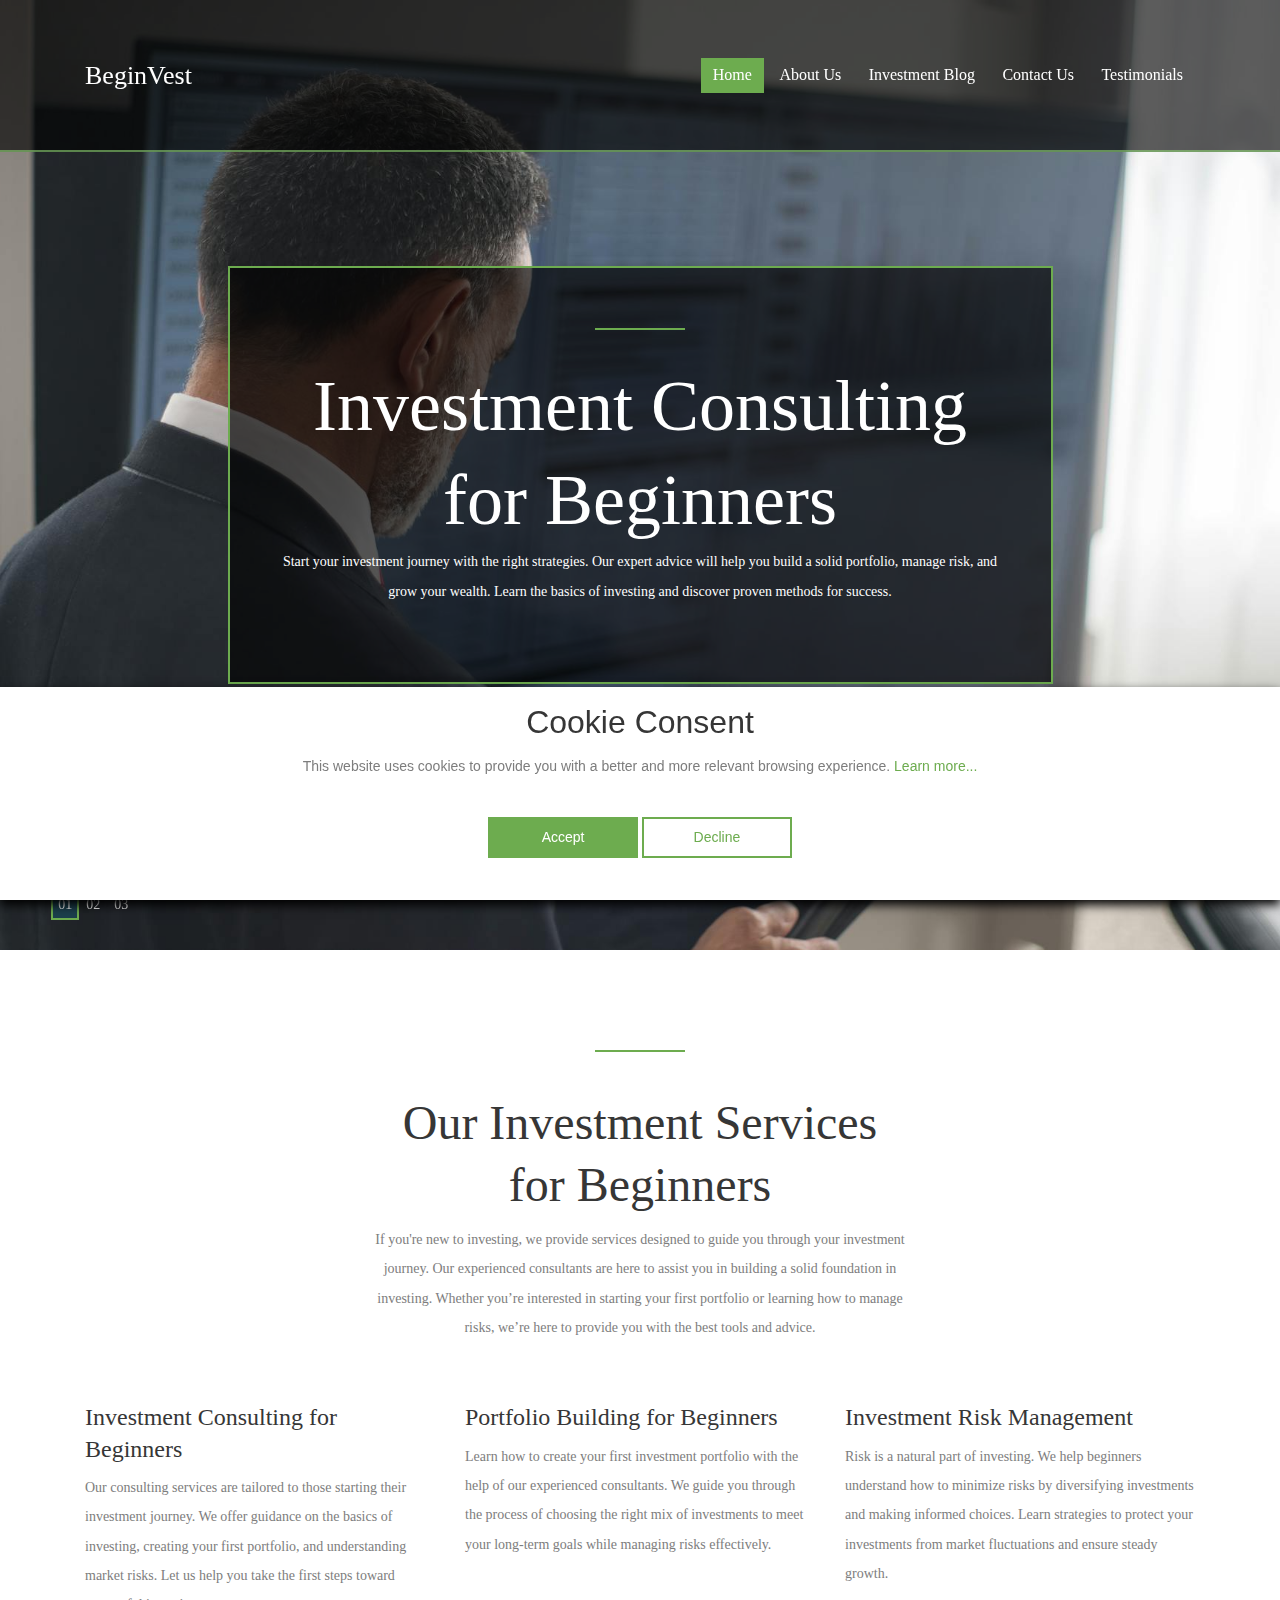
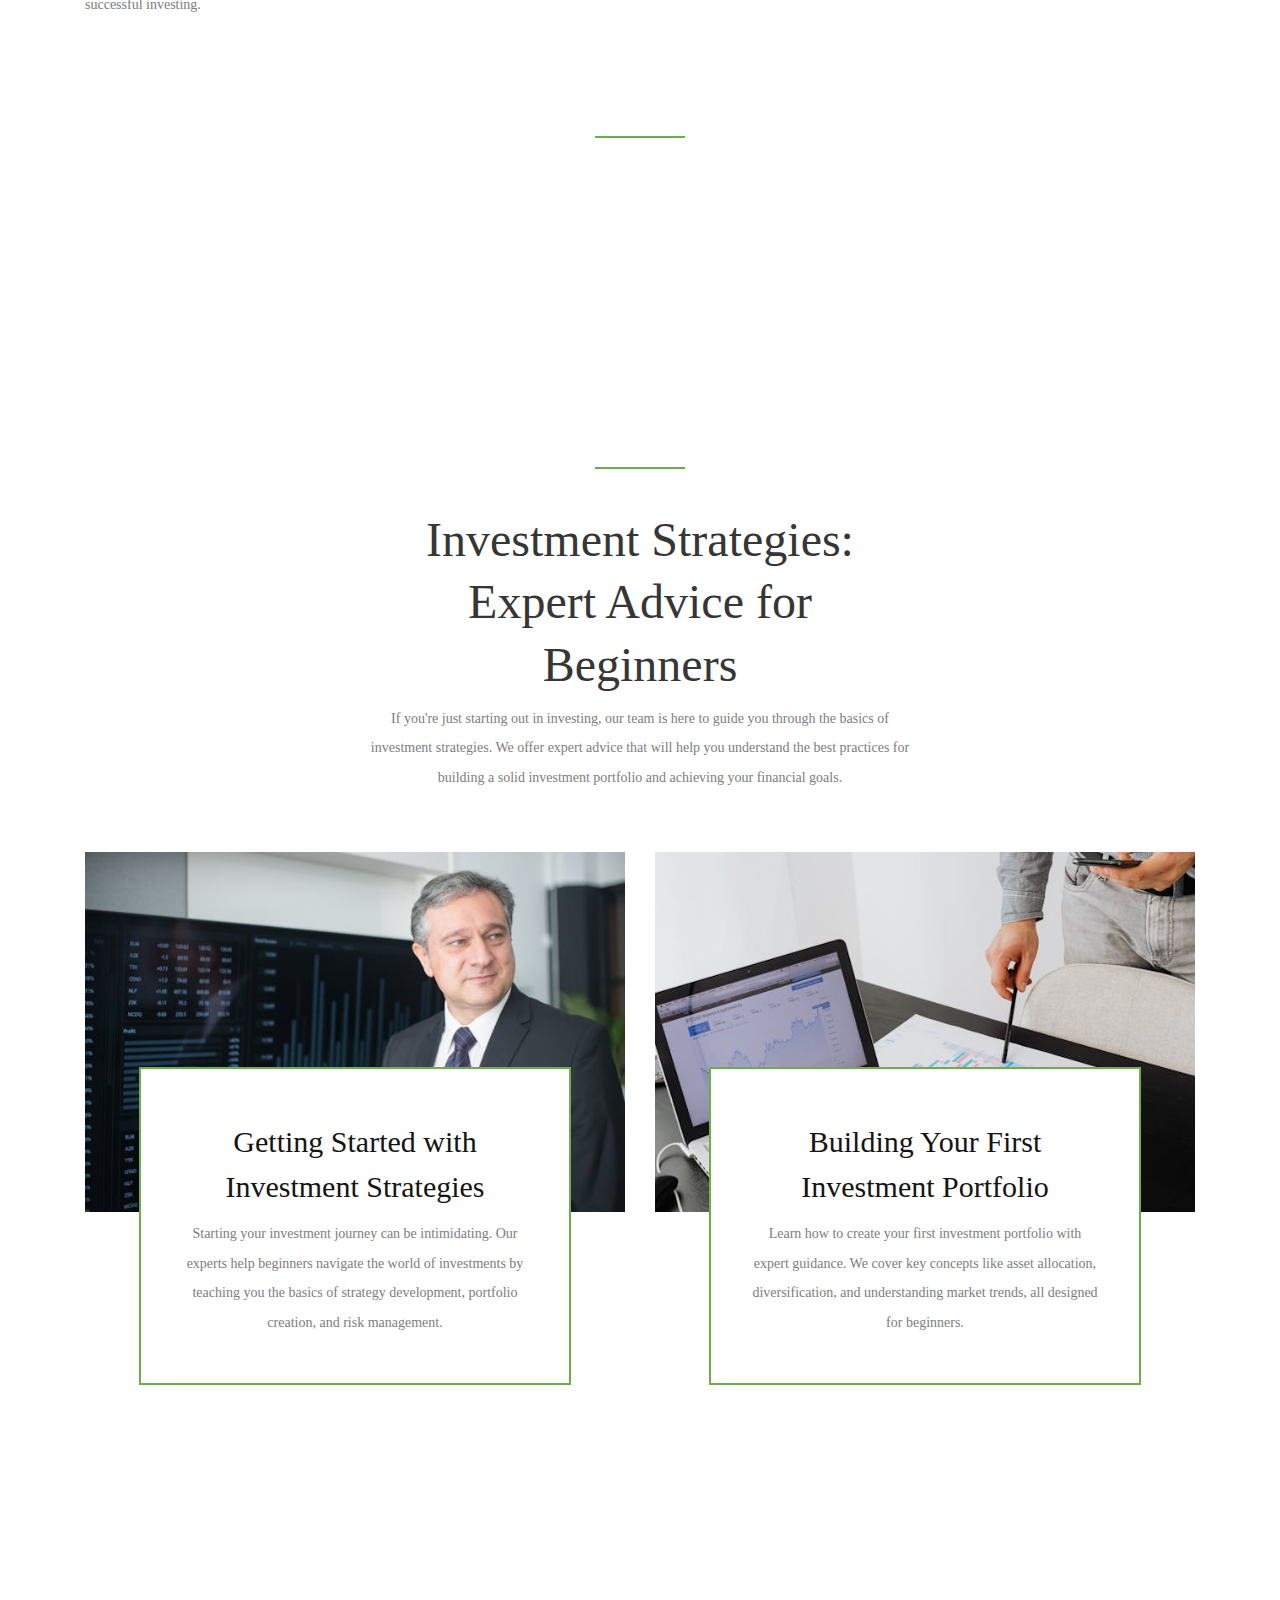
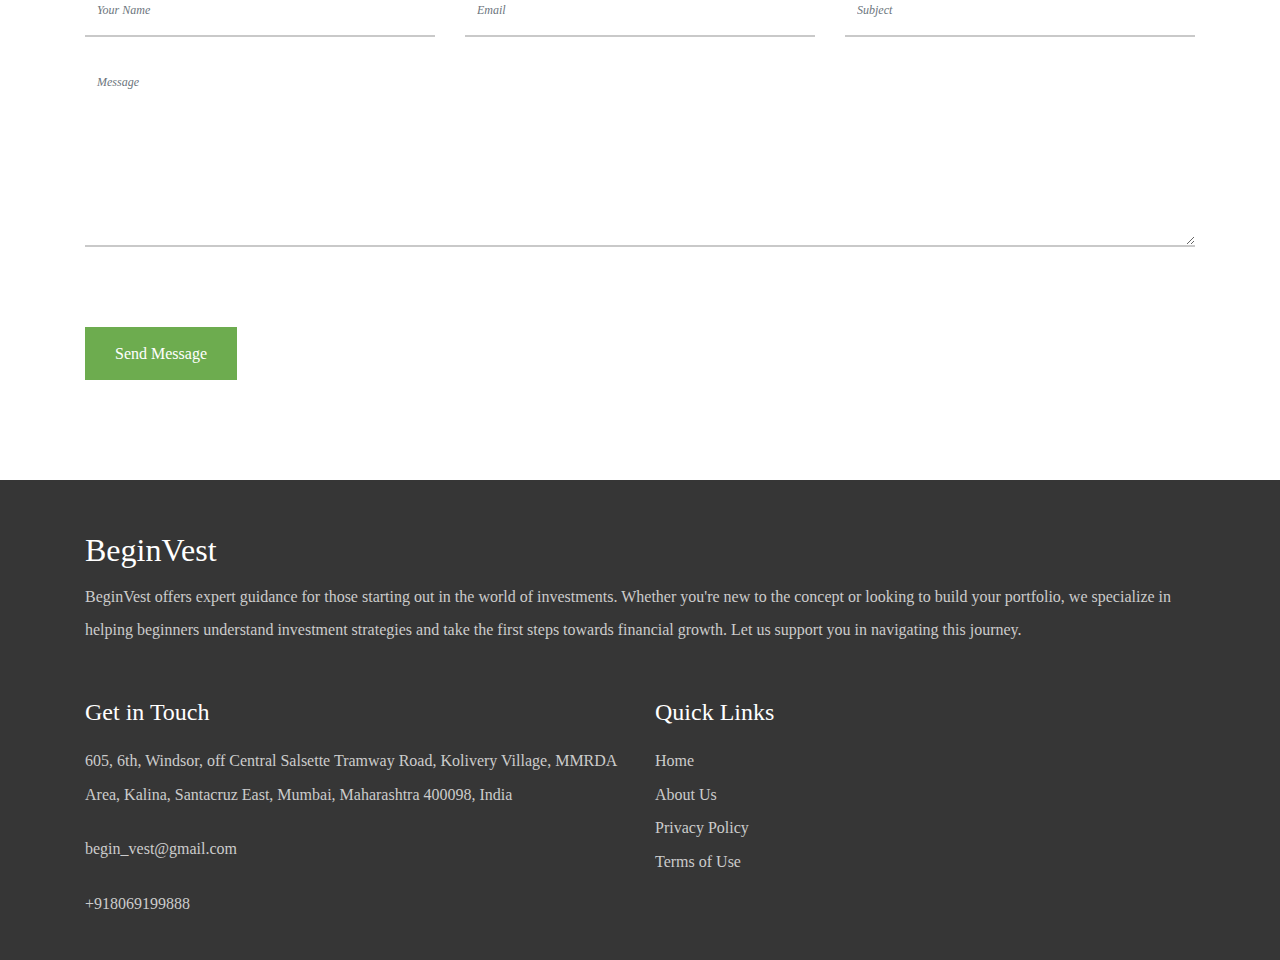
==== commit 6cbbda8d: "WIP" ====
--- a/index.html
+++ b/index.html
@@ -559,7 +559,7 @@
                                     605, 6th, Windsor, off Central Salsette
                                     Tramway Road, Kolivery Village, MMRDA Area,
                                     Kalina, Santacruz East, Mumbai, Maharashtra
-                                    400098, Індія
+                                    400098, India
                                 </p>
                             </a>
                             <br />
--- a/style.css
+++ b/style.css
@@ -7,15 +7,7 @@
 @import url(css/font-awesome.min.css);
 @import url(css/nice-select.css);
 @import url(css/travel-icon.css);
-@font-face {
-    font-family: "FuturaLT-Book";
-    src: url("fonts/FuturaLT-Book.eot?#iefix") format("embedded-opentype"),
-        url("fonts/FuturaLT-Book.woff") format("woff"),
-        url("fonts/FuturaLT-Book.ttf") format("truetype"),
-        url("fonts/FuturaLT-Book.svg#FuturaLT-Book") format("svg");
-    font-weight: normal;
-    font-style: normal;
-}
+
 /* :: 2.0 Import All CSS */
 /* :: 3.0 Base CSS */
 * {
